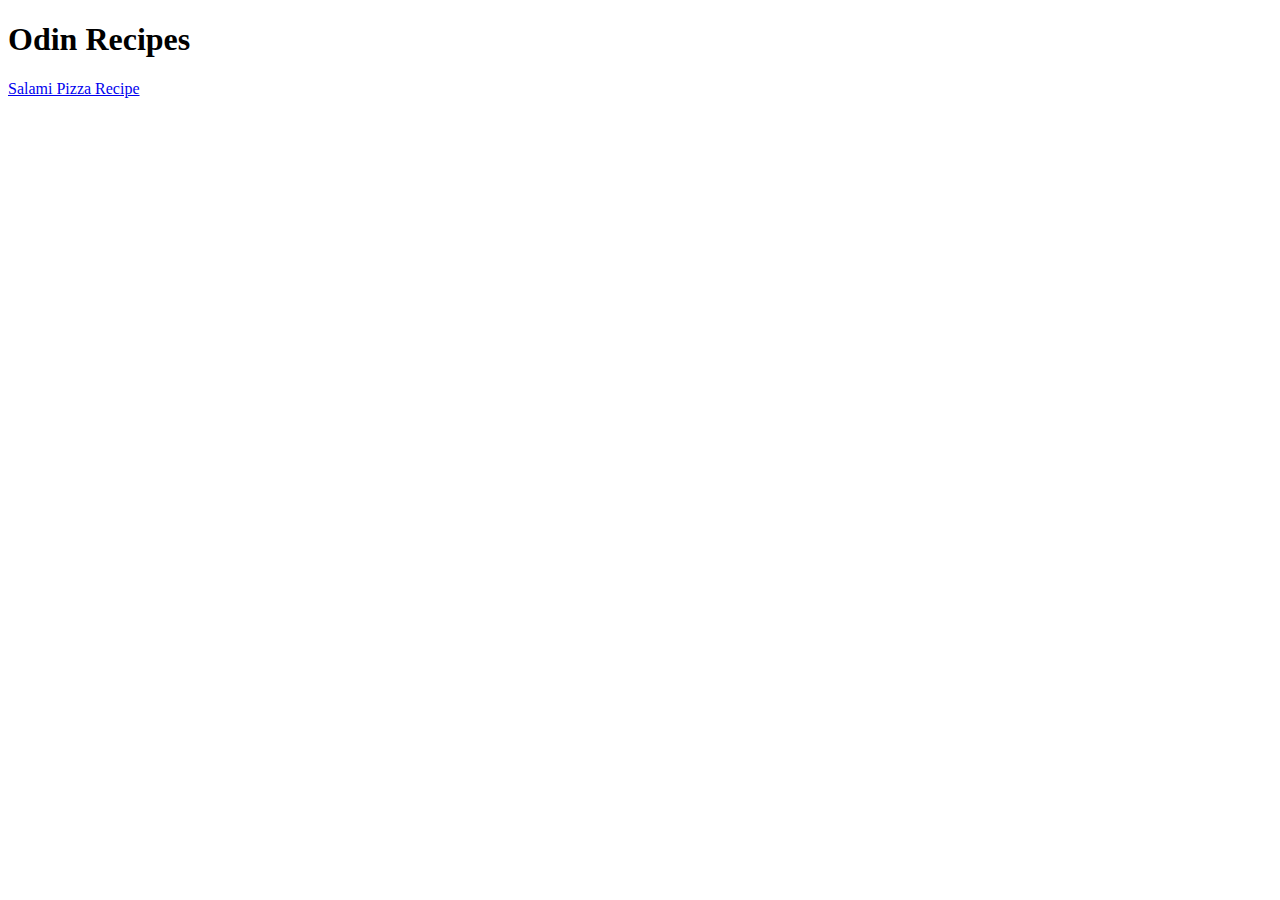
==== index.html @ 232246cc "Started the basic structure and added a headline to the homepage of the website" ====
<!DOCTYPE html>
<html lang="en">
<head>
    <meta charset="UTF-8">
    <title>Recipes Homepage</title>
</head>
<body>
    <h1>Odin Recipes</h1>
    <a href="./recipes/pizza.html">Salami Pizza Recipe</a>
</body>
</body>
</html>
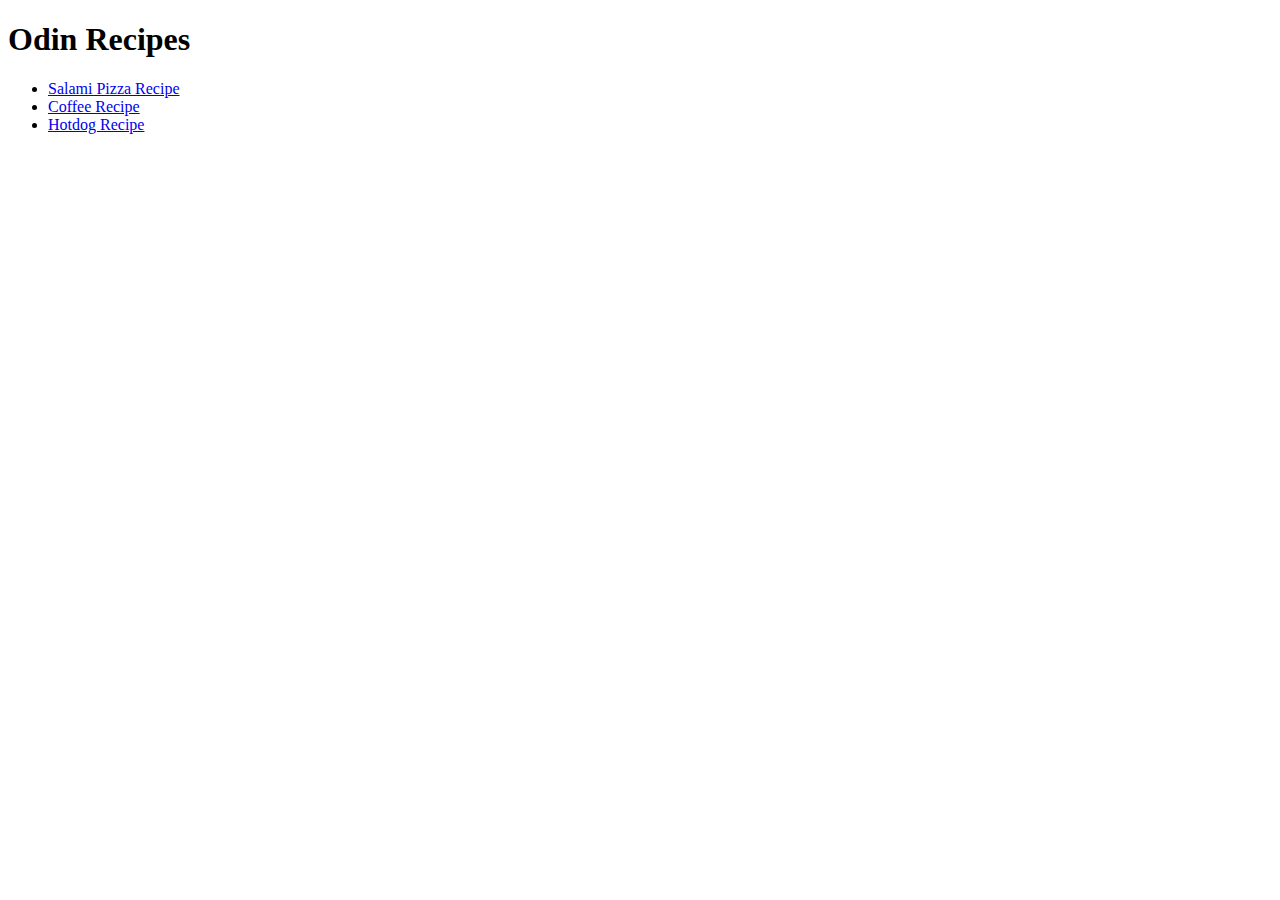
==== commit 79695d9d: "Added two more recipe pages and sorted the links on the homepage on an unordered list" ====
--- a/index.html
+++ b/index.html
@@ -6,7 +6,11 @@
 </head>
 <body>
     <h1>Odin Recipes</h1>
-    <a href="./recipes/pizza.html">Salami Pizza Recipe</a>
+    <ul>
+        <li><a href="./recipes/pizza.html" target="_blank" rel="noopener noreferrer">Salami Pizza Recipe</a></li>
+        <li><a href="./recipes/coffee.html" target="_blank" rel="noopener noreferrer">Coffee Recipe</a></li> 
+        <li><a href="./recipes/hotdog.html" target="_blank" rel="noopener noreferrer">Hotdog Recipe</a></li>
+    </ul>
 </body>
 </body>
 </html>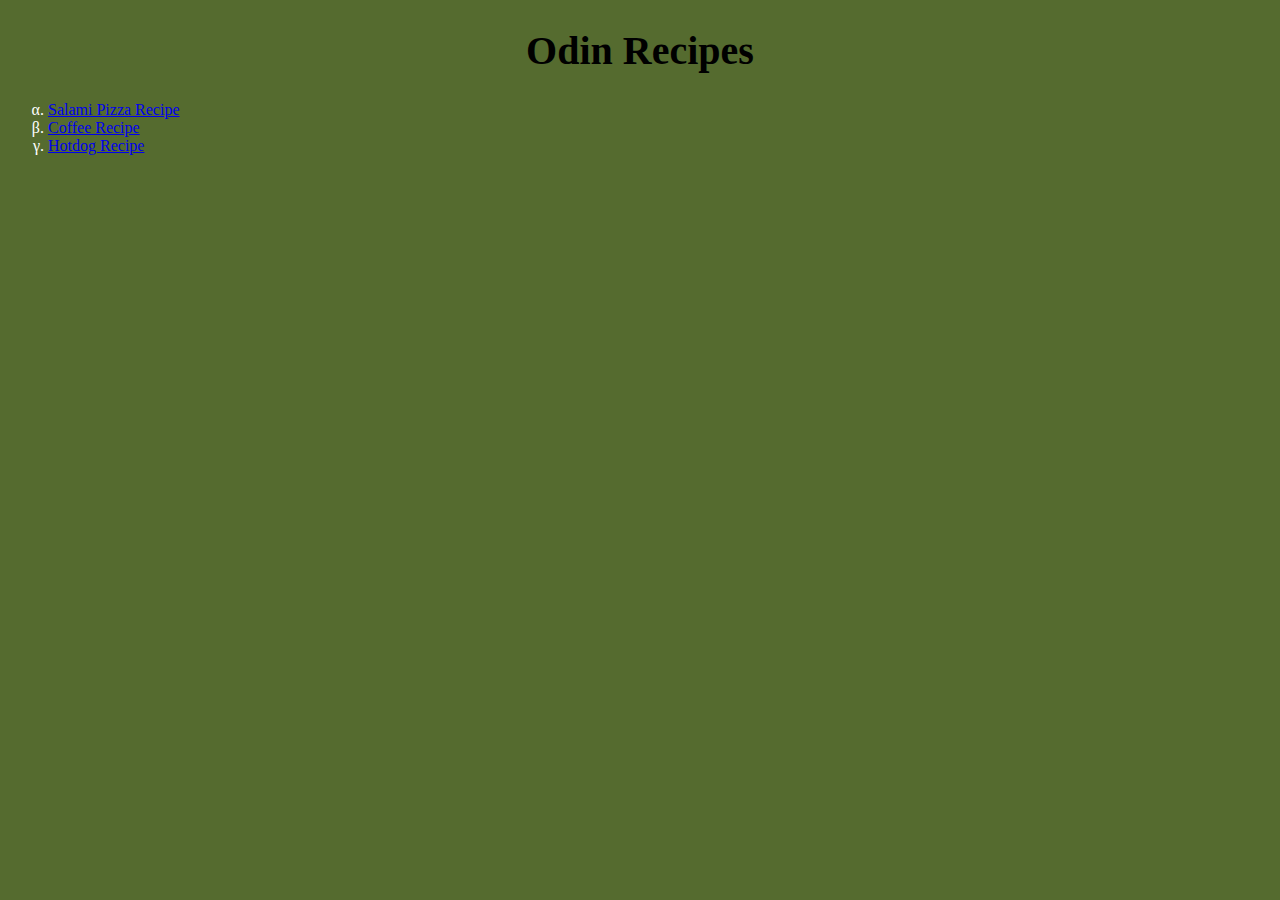
==== commit 975b570a: "README.md" ====
--- a/index.html
+++ b/index.html
@@ -3,10 +3,11 @@
 <head>
     <meta charset="UTF-8">
     <title>Recipes Homepage</title>
+    <link rel="stylesheet" href="./styles.css">
 </head>
 <body>
     <h1>Odin Recipes</h1>
-    <ul>
+    <ul class="main-link">
         <li><a href="./recipes/pizza.html" target="_blank" rel="noopener noreferrer">Salami Pizza Recipe</a></li>
         <li><a href="./recipes/coffee.html" target="_blank" rel="noopener noreferrer">Coffee Recipe</a></li> 
         <li><a href="./recipes/hotdog.html" target="_blank" rel="noopener noreferrer">Hotdog Recipe</a></li>
--- a/styles.css
+++ b/styles.css
@@ -0,0 +1,32 @@
+*{
+    background-color: darkolivegreen;
+    font-family: 'Times New Roman', Times, serif;
+}
+
+h1{
+    font-size: 40px;
+    color: black;
+    text-align: center;
+    font-weight: bold;
+}
+
+.main-link{
+   list-style:lower-greek;
+   color: white;
+}
+
+.img{
+    text-align: center;
+}
+
+p{
+    color: white;
+}
+
+ul{
+    color: white;
+}
+
+li{
+    color: white
+}
